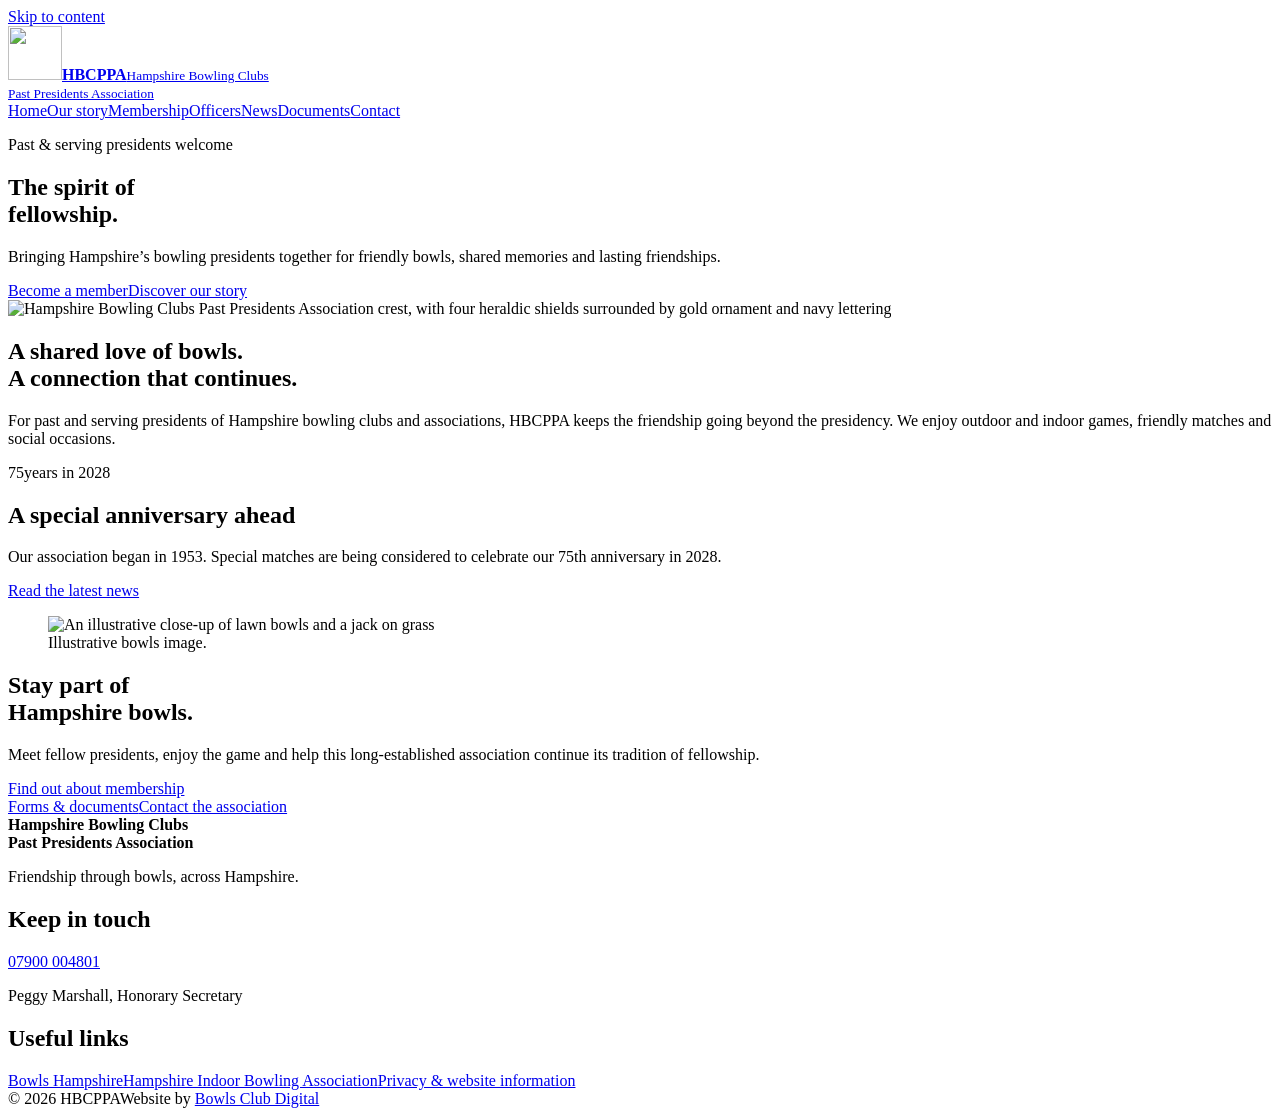
==== public/index.html @ 091e2b3b "Finish HBCPPA public website with crest-led design and original association documents" ====
<!doctype html><html lang="en-GB"><head><meta charset="utf-8"><meta name="viewport" content="width=device-width,initial-scale=1"><title>Hampshire Bowling Clubs Past Presidents Association | HBCPPA</title><meta name="description" content="Fellowship through bowls. History, membership, officers and news from Hampshire Bowling Clubs Past Presidents Association."><meta name="theme-color" content="#102a53"><meta name="color-scheme" content="light dark"><link rel="canonical" href="https://hbcppa-website.pages.dev/"><meta property="og:title" content="Hampshire Bowling Clubs Past Presidents Association | HBCPPA"><meta property="og:description" content="Fellowship through bowls. History, membership, officers and news from Hampshire Bowling Clubs Past Presidents Association."><meta property="og:type" content="website"><meta property="og:image" content="https://hbcppa-website.pages.dev/assets/crest.png"><link rel="icon" href="/assets/crest.png"><link rel="stylesheet" href="/assets/site.css"><script defer src="/assets/site.js"></script><script type="application/ld+json">{"@context": "https://schema.org", "@type": "Organization", "name": "Hampshire Bowling Clubs Past Presidents Association", "alternateName": "HBCPPA", "url": "https://hbcppa-website.pages.dev", "logo": "https://hbcppa-website.pages.dev/assets/crest.png"}</script></head><body><a class="skip" href="#main">Skip to content</a><header class="site-header"><div class="wrap header-inner"><a class="brand" href="/" aria-label="HBCPPA home"><img src="/assets/crest.png" alt="" width="54" height="54"><span><strong>HBCPPA</strong><small>Hampshire Bowling Clubs<br>Past Presidents Association</small></span></a><button class="menu-button" aria-expanded="false" aria-controls="main-nav" hidden>Menu</button><nav id="main-nav" aria-label="Main navigation"><a href="/" aria-current="page">Home</a><a href="/about/">Our story</a><a href="/membership/">Membership</a><a href="/officers/">Officers</a><a href="/news/">News</a><a href="/documents/">Documents</a><a href="/contact/">Contact</a></nav></div></header><main id="main">
<section class="hero wrap"><div class="hero-copy"><p class="eyebrow">Past &amp; serving presidents welcome</p><h1>The spirit of<br>fellowship.</h1><p class="intro">Bringing Hampshire’s bowling presidents together for friendly bowls, shared memories and lasting friendships.</p><div class="actions"><a class="button" href="/membership/">Become a member</a><a class="button secondary" href="/about/">Discover our story</a></div></div><div class="hero-crest"><img src="/assets/crest.png" width="1254" height="1254" alt="Hampshire Bowling Clubs Past Presidents Association crest, with four heraldic shields surrounded by gold ornament and navy lettering" fetchpriority="high"></div></section>
<section class="welcome wrap"><h2>A shared love of bowls.<br>A connection that continues.</h2><p>For past and serving presidents of Hampshire bowling clubs and associations, HBCPPA keeps the friendship going beyond the presidency. We enjoy outdoor and indoor games, friendly matches and social occasions.</p></section>
<section class="wrap news-feature"><div class="anniversary-mark" aria-hidden="true">75<span>years in 2028</span></div><div><h2>A special anniversary ahead</h2><p>Our association began in 1953. Special matches are being considered to celebrate our 75th anniversary in 2028.</p><a class="text-link" href="/news/">Read the latest news</a></div></section>
<section class="wrap fellowship"><figure><img src="/assets/bowls.webp" alt="An illustrative close-up of lawn bowls and a jack on grass" width="1536" height="1024" loading="lazy"><figcaption>Illustrative bowls image.</figcaption></figure><div><h2>Stay part of<br>Hampshire bowls.</h2><p>Meet fellow presidents, enjoy the game and help this long-established association continue its tradition of fellowship.</p><a class="text-link" href="/membership/">Find out about membership</a><div class="useful-pair"><a class="text-link" href="/documents/">Forms &amp; documents</a><a class="text-link" href="/contact/">Contact the association</a></div></div></section></main><footer><div class="wrap footer-top"><div><strong class="footer-name">Hampshire Bowling Clubs<br>Past Presidents Association</strong><p>Friendship through bowls, across Hampshire.</p></div><div><h2>Keep in touch</h2><a href="tel:+447900004801">07900 004801</a><p>Peggy Marshall, Honorary Secretary</p></div><div><h2>Useful links</h2><a href="https://www.bowlshampshire.com/">Bowls Hampshire</a><a href="https://www.hampshireiba.com/">Hampshire Indoor Bowling Association</a><a href="/privacy/">Privacy &amp; website information</a></div></div><div class="wrap footer-bottom"><span>© 2026 HBCPPA</span><span>Website by <a href="https://bowlsclubdigital.com/">Bowls Club Digital</a></span></div></footer></body></html>
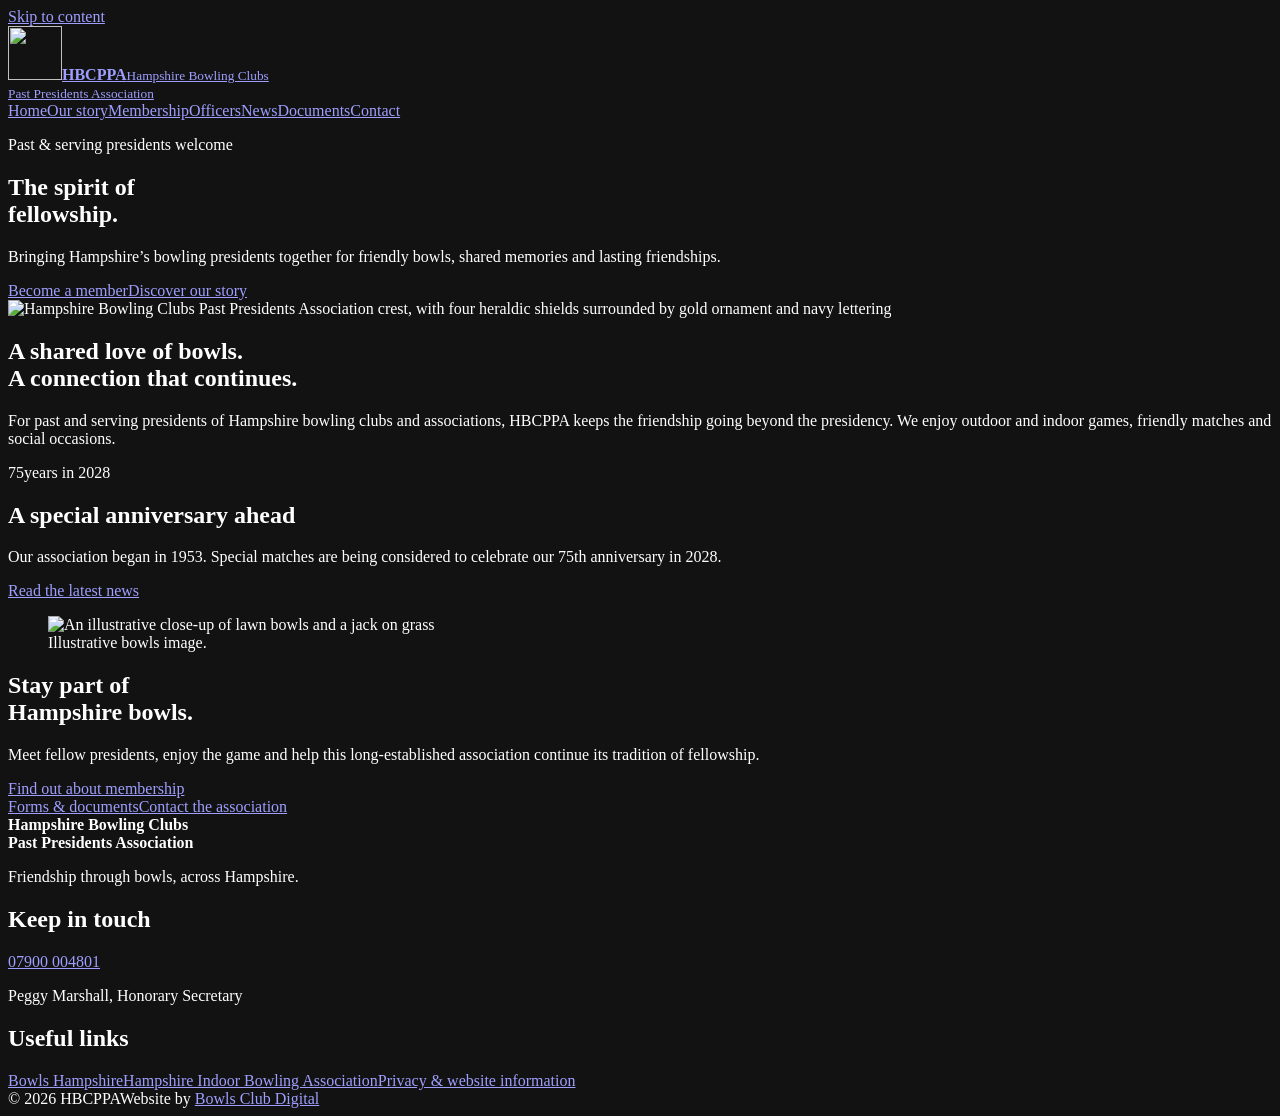
==== commit db61a782: "Carry the association badge's navy burgundy and gold throughout the website" ====
--- a/public/index.html
+++ b/public/index.html
@@ -1,5 +1,5 @@
-<!doctype html><html lang="en-GB"><head><meta charset="utf-8"><meta name="viewport" content="width=device-width,initial-scale=1"><title>Hampshire Bowling Clubs Past Presidents Association | HBCPPA</title><meta name="description" content="Fellowship through bowls. History, membership, officers and news from Hampshire Bowling Clubs Past Presidents Association."><meta name="theme-color" content="#102a53"><meta name="color-scheme" content="light dark"><link rel="canonical" href="https://hbcppa-website.pages.dev/"><meta property="og:title" content="Hampshire Bowling Clubs Past Presidents Association | HBCPPA"><meta property="og:description" content="Fellowship through bowls. History, membership, officers and news from Hampshire Bowling Clubs Past Presidents Association."><meta property="og:type" content="website"><meta property="og:image" content="https://hbcppa-website.pages.dev/assets/crest.png"><link rel="icon" href="/assets/crest.png"><link rel="stylesheet" href="/assets/site.css"><script defer src="/assets/site.js"></script><script type="application/ld+json">{"@context": "https://schema.org", "@type": "Organization", "name": "Hampshire Bowling Clubs Past Presidents Association", "alternateName": "HBCPPA", "url": "https://hbcppa-website.pages.dev", "logo": "https://hbcppa-website.pages.dev/assets/crest.png"}</script></head><body><a class="skip" href="#main">Skip to content</a><header class="site-header"><div class="wrap header-inner"><a class="brand" href="/" aria-label="HBCPPA home"><img src="/assets/crest.png" alt="" width="54" height="54"><span><strong>HBCPPA</strong><small>Hampshire Bowling Clubs<br>Past Presidents Association</small></span></a><button class="menu-button" aria-expanded="false" aria-controls="main-nav" hidden>Menu</button><nav id="main-nav" aria-label="Main navigation"><a href="/" aria-current="page">Home</a><a href="/about/">Our story</a><a href="/membership/">Membership</a><a href="/officers/">Officers</a><a href="/news/">News</a><a href="/documents/">Documents</a><a href="/contact/">Contact</a></nav></div></header><main id="main">
-<section class="hero wrap"><div class="hero-copy"><p class="eyebrow">Past &amp; serving presidents welcome</p><h1>The spirit of<br>fellowship.</h1><p class="intro">Bringing Hampshire’s bowling presidents together for friendly bowls, shared memories and lasting friendships.</p><div class="actions"><a class="button" href="/membership/">Become a member</a><a class="button secondary" href="/about/">Discover our story</a></div></div><div class="hero-crest"><img src="/assets/crest.png" width="1254" height="1254" alt="Hampshire Bowling Clubs Past Presidents Association crest, with four heraldic shields surrounded by gold ornament and navy lettering" fetchpriority="high"></div></section>
+<!doctype html><html lang="en-GB"><head><meta charset="utf-8"><meta name="viewport" content="width=device-width,initial-scale=1"><title>Hampshire Bowling Clubs Past Presidents Association | HBCPPA</title><meta name="description" content="Fellowship through bowls. History, membership, officers and news from Hampshire Bowling Clubs Past Presidents Association."><meta name="theme-color" content="#0c2143"><meta name="color-scheme" content="dark"><link rel="canonical" href="https://hbcppa-website.pages.dev/"><meta property="og:title" content="Hampshire Bowling Clubs Past Presidents Association | HBCPPA"><meta property="og:description" content="Fellowship through bowls. History, membership, officers and news from Hampshire Bowling Clubs Past Presidents Association."><meta property="og:type" content="website"><meta property="og:image" content="https://hbcppa-website.pages.dev/assets/crest.png"><link rel="icon" href="/assets/crest.png"><link rel="stylesheet" href="/assets/site.css"><script defer src="/assets/site.js"></script><script type="application/ld+json">{"@context": "https://schema.org", "@type": "Organization", "name": "Hampshire Bowling Clubs Past Presidents Association", "alternateName": "HBCPPA", "url": "https://hbcppa-website.pages.dev", "logo": "https://hbcppa-website.pages.dev/assets/crest.png"}</script></head><body><a class="skip" href="#main">Skip to content</a><header class="site-header"><div class="wrap header-inner"><a class="brand" href="/" aria-label="HBCPPA home"><img src="/assets/crest.webp" alt="" width="54" height="54"><span><strong>HBCPPA</strong><small>Hampshire Bowling Clubs<br>Past Presidents Association</small></span></a><button class="menu-button" aria-expanded="false" aria-controls="main-nav" hidden>Menu</button><nav id="main-nav" aria-label="Main navigation"><a href="/" aria-current="page">Home</a><a href="/about/">Our story</a><a href="/membership/">Membership</a><a href="/officers/">Officers</a><a href="/news/">News</a><a href="/documents/">Documents</a><a href="/contact/">Contact</a></nav></div></header><main id="main">
+<section class="hero wrap"><div class="hero-copy"><p class="eyebrow">Past &amp; serving presidents welcome</p><h1>The spirit of<br>fellowship.</h1><p class="intro">Bringing Hampshire’s bowling presidents together for friendly bowls, shared memories and lasting friendships.</p><div class="actions"><a class="button" href="/membership/">Become a member</a><a class="button secondary" href="/about/">Discover our story</a></div></div><div class="hero-crest"><img src="/assets/crest.webp" width="1254" height="1254" alt="Hampshire Bowling Clubs Past Presidents Association crest, with four heraldic shields surrounded by gold ornament and navy lettering" fetchpriority="high"></div></section>
 <section class="welcome wrap"><h2>A shared love of bowls.<br>A connection that continues.</h2><p>For past and serving presidents of Hampshire bowling clubs and associations, HBCPPA keeps the friendship going beyond the presidency. We enjoy outdoor and indoor games, friendly matches and social occasions.</p></section>
 <section class="wrap news-feature"><div class="anniversary-mark" aria-hidden="true">75<span>years in 2028</span></div><div><h2>A special anniversary ahead</h2><p>Our association began in 1953. Special matches are being considered to celebrate our 75th anniversary in 2028.</p><a class="text-link" href="/news/">Read the latest news</a></div></section>
 <section class="wrap fellowship"><figure><img src="/assets/bowls.webp" alt="An illustrative close-up of lawn bowls and a jack on grass" width="1536" height="1024" loading="lazy"><figcaption>Illustrative bowls image.</figcaption></figure><div><h2>Stay part of<br>Hampshire bowls.</h2><p>Meet fellow presidents, enjoy the game and help this long-established association continue its tradition of fellowship.</p><a class="text-link" href="/membership/">Find out about membership</a><div class="useful-pair"><a class="text-link" href="/documents/">Forms &amp; documents</a><a class="text-link" href="/contact/">Contact the association</a></div></div></section></main><footer><div class="wrap footer-top"><div><strong class="footer-name">Hampshire Bowling Clubs<br>Past Presidents Association</strong><p>Friendship through bowls, across Hampshire.</p></div><div><h2>Keep in touch</h2><a href="tel:+447900004801">07900 004801</a><p>Peggy Marshall, Honorary Secretary</p></div><div><h2>Useful links</h2><a href="https://www.bowlshampshire.com/">Bowls Hampshire</a><a href="https://www.hampshireiba.com/">Hampshire Indoor Bowling Association</a><a href="/privacy/">Privacy &amp; website information</a></div></div><div class="wrap footer-bottom"><span>© 2026 HBCPPA</span><span>Website by <a href="https://bowlsclubdigital.com/">Bowls Club Digital</a></span></div></footer></body></html>
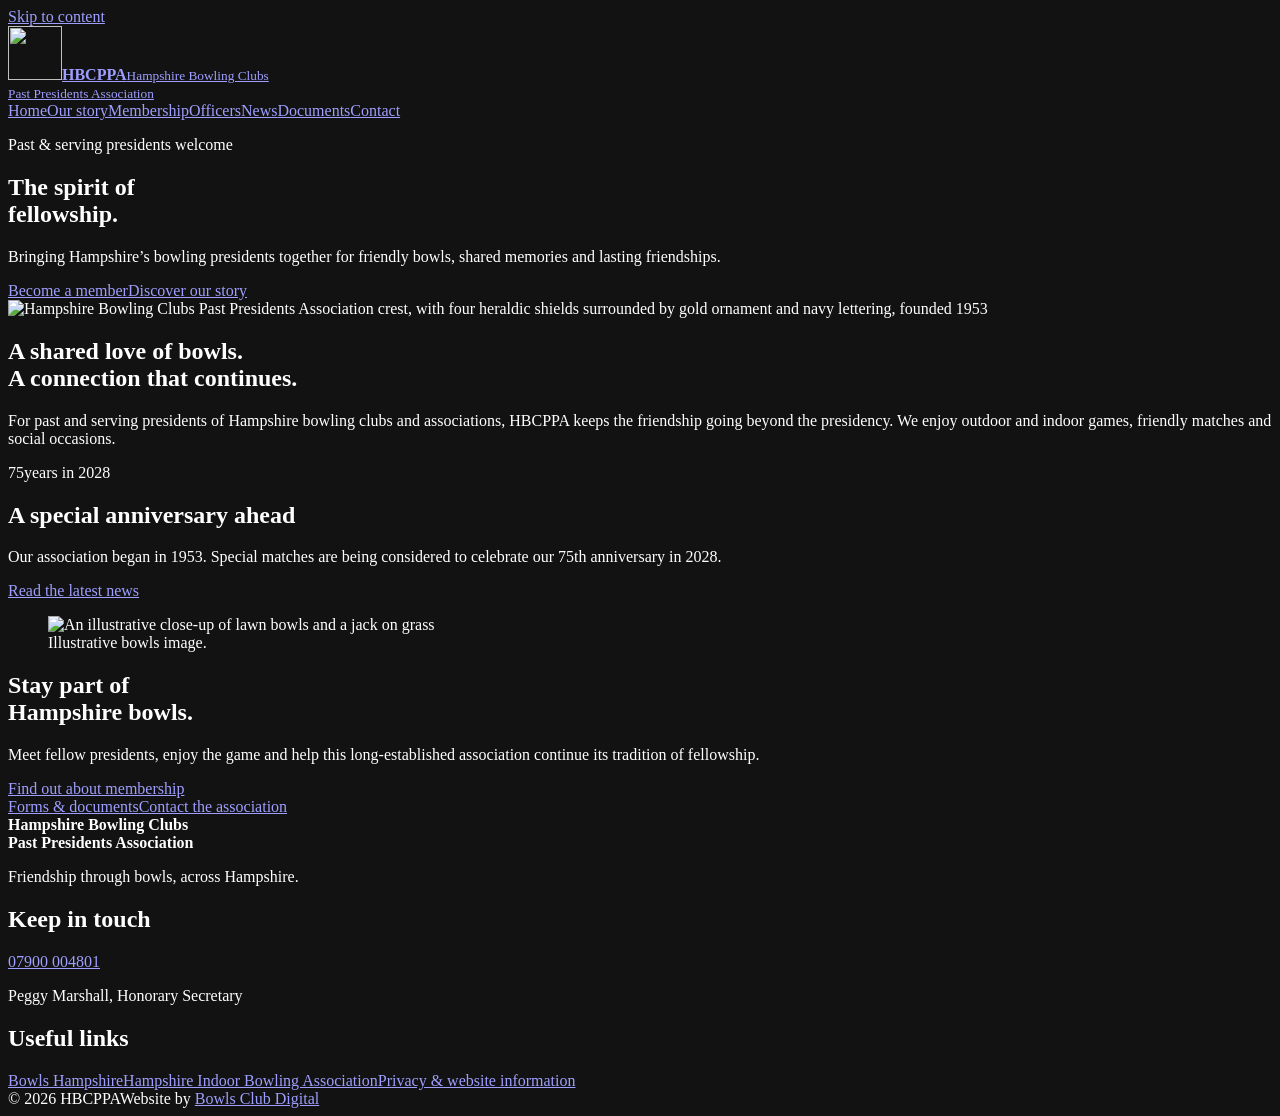
==== commit 1f2563bf: "Replace association crest with supplied corrected 1953 logo" ====
--- a/public/index.html
+++ b/public/index.html
@@ -1,5 +1,5 @@
-<!doctype html><html lang="en-GB"><head><meta charset="utf-8"><meta name="viewport" content="width=device-width,initial-scale=1"><title>Hampshire Bowling Clubs Past Presidents Association | HBCPPA</title><meta name="description" content="Fellowship through bowls. History, membership, officers and news from Hampshire Bowling Clubs Past Presidents Association."><meta name="theme-color" content="#0c2143"><meta name="color-scheme" content="dark"><link rel="canonical" href="https://hbcppa-website.pages.dev/"><meta property="og:title" content="Hampshire Bowling Clubs Past Presidents Association | HBCPPA"><meta property="og:description" content="Fellowship through bowls. History, membership, officers and news from Hampshire Bowling Clubs Past Presidents Association."><meta property="og:type" content="website"><meta property="og:image" content="https://hbcppa-website.pages.dev/assets/crest.png"><link rel="icon" href="/assets/crest.png"><link rel="stylesheet" href="/assets/site.css"><script defer src="/assets/site.js"></script><script type="application/ld+json">{"@context": "https://schema.org", "@type": "Organization", "name": "Hampshire Bowling Clubs Past Presidents Association", "alternateName": "HBCPPA", "url": "https://hbcppa-website.pages.dev", "logo": "https://hbcppa-website.pages.dev/assets/crest.png"}</script></head><body><a class="skip" href="#main">Skip to content</a><header class="site-header"><div class="wrap header-inner"><a class="brand" href="/" aria-label="HBCPPA home"><img src="/assets/crest.webp" alt="" width="54" height="54"><span><strong>HBCPPA</strong><small>Hampshire Bowling Clubs<br>Past Presidents Association</small></span></a><button class="menu-button" aria-expanded="false" aria-controls="main-nav" hidden>Menu</button><nav id="main-nav" aria-label="Main navigation"><a href="/" aria-current="page">Home</a><a href="/about/">Our story</a><a href="/membership/">Membership</a><a href="/officers/">Officers</a><a href="/news/">News</a><a href="/documents/">Documents</a><a href="/contact/">Contact</a></nav></div></header><main id="main">
-<section class="hero wrap"><div class="hero-copy"><p class="eyebrow">Past &amp; serving presidents welcome</p><h1>The spirit of<br>fellowship.</h1><p class="intro">Bringing Hampshire’s bowling presidents together for friendly bowls, shared memories and lasting friendships.</p><div class="actions"><a class="button" href="/membership/">Become a member</a><a class="button secondary" href="/about/">Discover our story</a></div></div><div class="hero-crest"><img src="/assets/crest.webp" width="1254" height="1254" alt="Hampshire Bowling Clubs Past Presidents Association crest, with four heraldic shields surrounded by gold ornament and navy lettering" fetchpriority="high"></div></section>
+<!doctype html><html lang="en-GB"><head><meta charset="utf-8"><meta name="viewport" content="width=device-width,initial-scale=1"><title>Hampshire Bowling Clubs Past Presidents Association | HBCPPA</title><meta name="description" content="Fellowship through bowls. History, membership, officers and news from Hampshire Bowling Clubs Past Presidents Association."><meta name="theme-color" content="#0c2143"><meta name="color-scheme" content="dark"><link rel="canonical" href="https://hbcppa-website.pages.dev/"><meta property="og:title" content="Hampshire Bowling Clubs Past Presidents Association | HBCPPA"><meta property="og:description" content="Fellowship through bowls. History, membership, officers and news from Hampshire Bowling Clubs Past Presidents Association."><meta property="og:type" content="website"><meta property="og:image" content="https://hbcppa-website.pages.dev/assets/crest-1953.jpg"><link rel="icon" href="/assets/crest-1953.jpg"><link rel="stylesheet" href="/assets/site.css"><script defer src="/assets/site.js"></script><script type="application/ld+json">{"@context": "https://schema.org", "@type": "Organization", "name": "Hampshire Bowling Clubs Past Presidents Association", "alternateName": "HBCPPA", "url": "https://hbcppa-website.pages.dev", "logo": "https://hbcppa-website.pages.dev/assets/crest-1953.jpg"}</script></head><body><a class="skip" href="#main">Skip to content</a><header class="site-header"><div class="wrap header-inner"><a class="brand" href="/" aria-label="HBCPPA home"><img src="/assets/crest-1953.webp" alt="" width="54" height="54"><span><strong>HBCPPA</strong><small>Hampshire Bowling Clubs<br>Past Presidents Association</small></span></a><button class="menu-button" aria-expanded="false" aria-controls="main-nav" hidden>Menu</button><nav id="main-nav" aria-label="Main navigation"><a href="/" aria-current="page">Home</a><a href="/about/">Our story</a><a href="/membership/">Membership</a><a href="/officers/">Officers</a><a href="/news/">News</a><a href="/documents/">Documents</a><a href="/contact/">Contact</a></nav></div></header><main id="main">
+<section class="hero wrap"><div class="hero-copy"><p class="eyebrow">Past &amp; serving presidents welcome</p><h1>The spirit of<br>fellowship.</h1><p class="intro">Bringing Hampshire’s bowling presidents together for friendly bowls, shared memories and lasting friendships.</p><div class="actions"><a class="button" href="/membership/">Become a member</a><a class="button secondary" href="/about/">Discover our story</a></div></div><div class="hero-crest"><img src="/assets/crest-1953.webp" width="1254" height="1254" alt="Hampshire Bowling Clubs Past Presidents Association crest, with four heraldic shields surrounded by gold ornament and navy lettering, founded 1953" fetchpriority="high"></div></section>
 <section class="welcome wrap"><h2>A shared love of bowls.<br>A connection that continues.</h2><p>For past and serving presidents of Hampshire bowling clubs and associations, HBCPPA keeps the friendship going beyond the presidency. We enjoy outdoor and indoor games, friendly matches and social occasions.</p></section>
 <section class="wrap news-feature"><div class="anniversary-mark" aria-hidden="true">75<span>years in 2028</span></div><div><h2>A special anniversary ahead</h2><p>Our association began in 1953. Special matches are being considered to celebrate our 75th anniversary in 2028.</p><a class="text-link" href="/news/">Read the latest news</a></div></section>
 <section class="wrap fellowship"><figure><img src="/assets/bowls.webp" alt="An illustrative close-up of lawn bowls and a jack on grass" width="1536" height="1024" loading="lazy"><figcaption>Illustrative bowls image.</figcaption></figure><div><h2>Stay part of<br>Hampshire bowls.</h2><p>Meet fellow presidents, enjoy the game and help this long-established association continue its tradition of fellowship.</p><a class="text-link" href="/membership/">Find out about membership</a><div class="useful-pair"><a class="text-link" href="/documents/">Forms &amp; documents</a><a class="text-link" href="/contact/">Contact the association</a></div></div></section></main><footer><div class="wrap footer-top"><div><strong class="footer-name">Hampshire Bowling Clubs<br>Past Presidents Association</strong><p>Friendship through bowls, across Hampshire.</p></div><div><h2>Keep in touch</h2><a href="tel:+447900004801">07900 004801</a><p>Peggy Marshall, Honorary Secretary</p></div><div><h2>Useful links</h2><a href="https://www.bowlshampshire.com/">Bowls Hampshire</a><a href="https://www.hampshireiba.com/">Hampshire Indoor Bowling Association</a><a href="/privacy/">Privacy &amp; website information</a></div></div><div class="wrap footer-bottom"><span>© 2026 HBCPPA</span><span>Website by <a href="https://bowlsclubdigital.com/">Bowls Club Digital</a></span></div></footer></body></html>
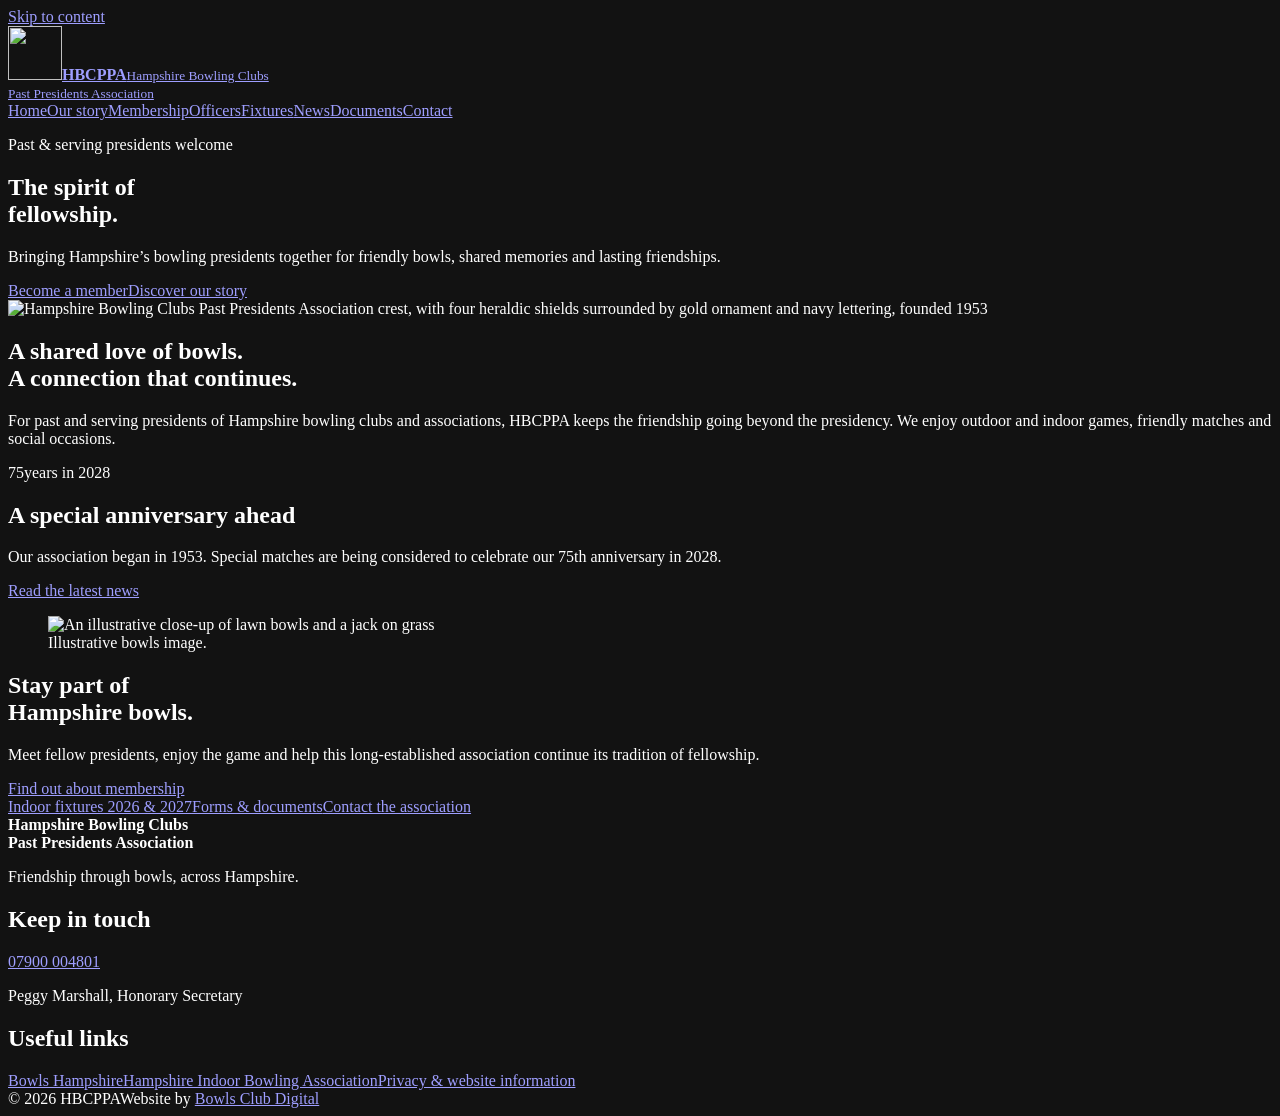
==== commit b5e8c7b5: "Add indoor fixtures for 2026 and 2027 with full match details" ====
--- a/public/index.html
+++ b/public/index.html
@@ -1,5 +1,5 @@
-<!doctype html><html lang="en-GB"><head><meta charset="utf-8"><meta name="viewport" content="width=device-width,initial-scale=1"><title>Hampshire Bowling Clubs Past Presidents Association | HBCPPA</title><meta name="description" content="Fellowship through bowls. History, membership, officers and news from Hampshire Bowling Clubs Past Presidents Association."><meta name="theme-color" content="#0c2143"><meta name="color-scheme" content="dark"><link rel="canonical" href="https://hbcppa-website.pages.dev/"><meta property="og:title" content="Hampshire Bowling Clubs Past Presidents Association | HBCPPA"><meta property="og:description" content="Fellowship through bowls. History, membership, officers and news from Hampshire Bowling Clubs Past Presidents Association."><meta property="og:type" content="website"><meta property="og:image" content="https://hbcppa-website.pages.dev/assets/crest-1953.jpg"><link rel="icon" href="/assets/crest-1953.jpg"><link rel="stylesheet" href="/assets/site.css"><script defer src="/assets/site.js"></script><script type="application/ld+json">{"@context": "https://schema.org", "@type": "Organization", "name": "Hampshire Bowling Clubs Past Presidents Association", "alternateName": "HBCPPA", "url": "https://hbcppa-website.pages.dev", "logo": "https://hbcppa-website.pages.dev/assets/crest-1953.jpg"}</script></head><body><a class="skip" href="#main">Skip to content</a><header class="site-header"><div class="wrap header-inner"><a class="brand" href="/" aria-label="HBCPPA home"><img src="/assets/crest-1953.webp" alt="" width="54" height="54"><span><strong>HBCPPA</strong><small>Hampshire Bowling Clubs<br>Past Presidents Association</small></span></a><button class="menu-button" aria-expanded="false" aria-controls="main-nav" hidden>Menu</button><nav id="main-nav" aria-label="Main navigation"><a href="/" aria-current="page">Home</a><a href="/about/">Our story</a><a href="/membership/">Membership</a><a href="/officers/">Officers</a><a href="/news/">News</a><a href="/documents/">Documents</a><a href="/contact/">Contact</a></nav></div></header><main id="main">
+<!doctype html><html lang="en-GB"><head><meta charset="utf-8"><meta name="viewport" content="width=device-width,initial-scale=1"><title>Hampshire Bowling Clubs Past Presidents Association | HBCPPA</title><meta name="description" content="Fellowship through bowls. History, membership, officers and news from Hampshire Bowling Clubs Past Presidents Association."><meta name="theme-color" content="#0c2143"><meta name="color-scheme" content="dark"><link rel="canonical" href="https://hbcppa-website.pages.dev/"><meta property="og:title" content="Hampshire Bowling Clubs Past Presidents Association | HBCPPA"><meta property="og:description" content="Fellowship through bowls. History, membership, officers and news from Hampshire Bowling Clubs Past Presidents Association."><meta property="og:type" content="website"><meta property="og:image" content="https://hbcppa-website.pages.dev/assets/crest-1953.jpg"><link rel="icon" href="/assets/crest-1953.jpg"><link rel="stylesheet" href="/assets/site.css"><script defer src="/assets/site.js"></script><script type="application/ld+json">{"@context": "https://schema.org", "@type": "Organization", "name": "Hampshire Bowling Clubs Past Presidents Association", "alternateName": "HBCPPA", "url": "https://hbcppa-website.pages.dev", "logo": "https://hbcppa-website.pages.dev/assets/crest-1953.jpg"}</script></head><body><a class="skip" href="#main">Skip to content</a><header class="site-header"><div class="wrap header-inner"><a class="brand" href="/" aria-label="HBCPPA home"><img src="/assets/crest-1953.webp" alt="" width="54" height="54"><span><strong>HBCPPA</strong><small>Hampshire Bowling Clubs<br>Past Presidents Association</small></span></a><button class="menu-button" aria-expanded="false" aria-controls="main-nav" hidden>Menu</button><nav id="main-nav" aria-label="Main navigation"><a href="/" aria-current="page">Home</a><a href="/about/">Our story</a><a href="/membership/">Membership</a><a href="/officers/">Officers</a><a href="/fixtures/">Fixtures</a><a href="/news/">News</a><a href="/documents/">Documents</a><a href="/contact/">Contact</a></nav></div></header><main id="main">
 <section class="hero wrap"><div class="hero-copy"><p class="eyebrow">Past &amp; serving presidents welcome</p><h1>The spirit of<br>fellowship.</h1><p class="intro">Bringing Hampshire’s bowling presidents together for friendly bowls, shared memories and lasting friendships.</p><div class="actions"><a class="button" href="/membership/">Become a member</a><a class="button secondary" href="/about/">Discover our story</a></div></div><div class="hero-crest"><img src="/assets/crest-1953.webp" width="1254" height="1254" alt="Hampshire Bowling Clubs Past Presidents Association crest, with four heraldic shields surrounded by gold ornament and navy lettering, founded 1953" fetchpriority="high"></div></section>
 <section class="welcome wrap"><h2>A shared love of bowls.<br>A connection that continues.</h2><p>For past and serving presidents of Hampshire bowling clubs and associations, HBCPPA keeps the friendship going beyond the presidency. We enjoy outdoor and indoor games, friendly matches and social occasions.</p></section>
 <section class="wrap news-feature"><div class="anniversary-mark" aria-hidden="true">75<span>years in 2028</span></div><div><h2>A special anniversary ahead</h2><p>Our association began in 1953. Special matches are being considered to celebrate our 75th anniversary in 2028.</p><a class="text-link" href="/news/">Read the latest news</a></div></section>
-<section class="wrap fellowship"><figure><img src="/assets/bowls.webp" alt="An illustrative close-up of lawn bowls and a jack on grass" width="1536" height="1024" loading="lazy"><figcaption>Illustrative bowls image.</figcaption></figure><div><h2>Stay part of<br>Hampshire bowls.</h2><p>Meet fellow presidents, enjoy the game and help this long-established association continue its tradition of fellowship.</p><a class="text-link" href="/membership/">Find out about membership</a><div class="useful-pair"><a class="text-link" href="/documents/">Forms &amp; documents</a><a class="text-link" href="/contact/">Contact the association</a></div></div></section></main><footer><div class="wrap footer-top"><div><strong class="footer-name">Hampshire Bowling Clubs<br>Past Presidents Association</strong><p>Friendship through bowls, across Hampshire.</p></div><div><h2>Keep in touch</h2><a href="tel:+447900004801">07900 004801</a><p>Peggy Marshall, Honorary Secretary</p></div><div><h2>Useful links</h2><a href="https://www.bowlshampshire.com/">Bowls Hampshire</a><a href="https://www.hampshireiba.com/">Hampshire Indoor Bowling Association</a><a href="/privacy/">Privacy &amp; website information</a></div></div><div class="wrap footer-bottom"><span>© 2026 HBCPPA</span><span>Website by <a href="https://bowlsclubdigital.com/">Bowls Club Digital</a></span></div></footer></body></html>+<section class="wrap fellowship"><figure><img src="/assets/bowls.webp" alt="An illustrative close-up of lawn bowls and a jack on grass" width="1536" height="1024" loading="lazy"><figcaption>Illustrative bowls image.</figcaption></figure><div><h2>Stay part of<br>Hampshire bowls.</h2><p>Meet fellow presidents, enjoy the game and help this long-established association continue its tradition of fellowship.</p><a class="text-link" href="/membership/">Find out about membership</a><div class="useful-pair"><a class="text-link" href="/fixtures/">Indoor fixtures 2026 &amp; 2027</a><a class="text-link" href="/documents/">Forms &amp; documents</a><a class="text-link" href="/contact/">Contact the association</a></div></div></section></main><footer><div class="wrap footer-top"><div><strong class="footer-name">Hampshire Bowling Clubs<br>Past Presidents Association</strong><p>Friendship through bowls, across Hampshire.</p></div><div><h2>Keep in touch</h2><a href="tel:+447900004801">07900 004801</a><p>Peggy Marshall, Honorary Secretary</p></div><div><h2>Useful links</h2><a href="https://www.bowlshampshire.com/">Bowls Hampshire</a><a href="https://www.hampshireiba.com/">Hampshire Indoor Bowling Association</a><a href="/privacy/">Privacy &amp; website information</a></div></div><div class="wrap footer-bottom"><span>© 2026 HBCPPA</span><span>Website by <a href="https://bowlsclubdigital.com/">Bowls Club Digital</a></span></div></footer></body></html>
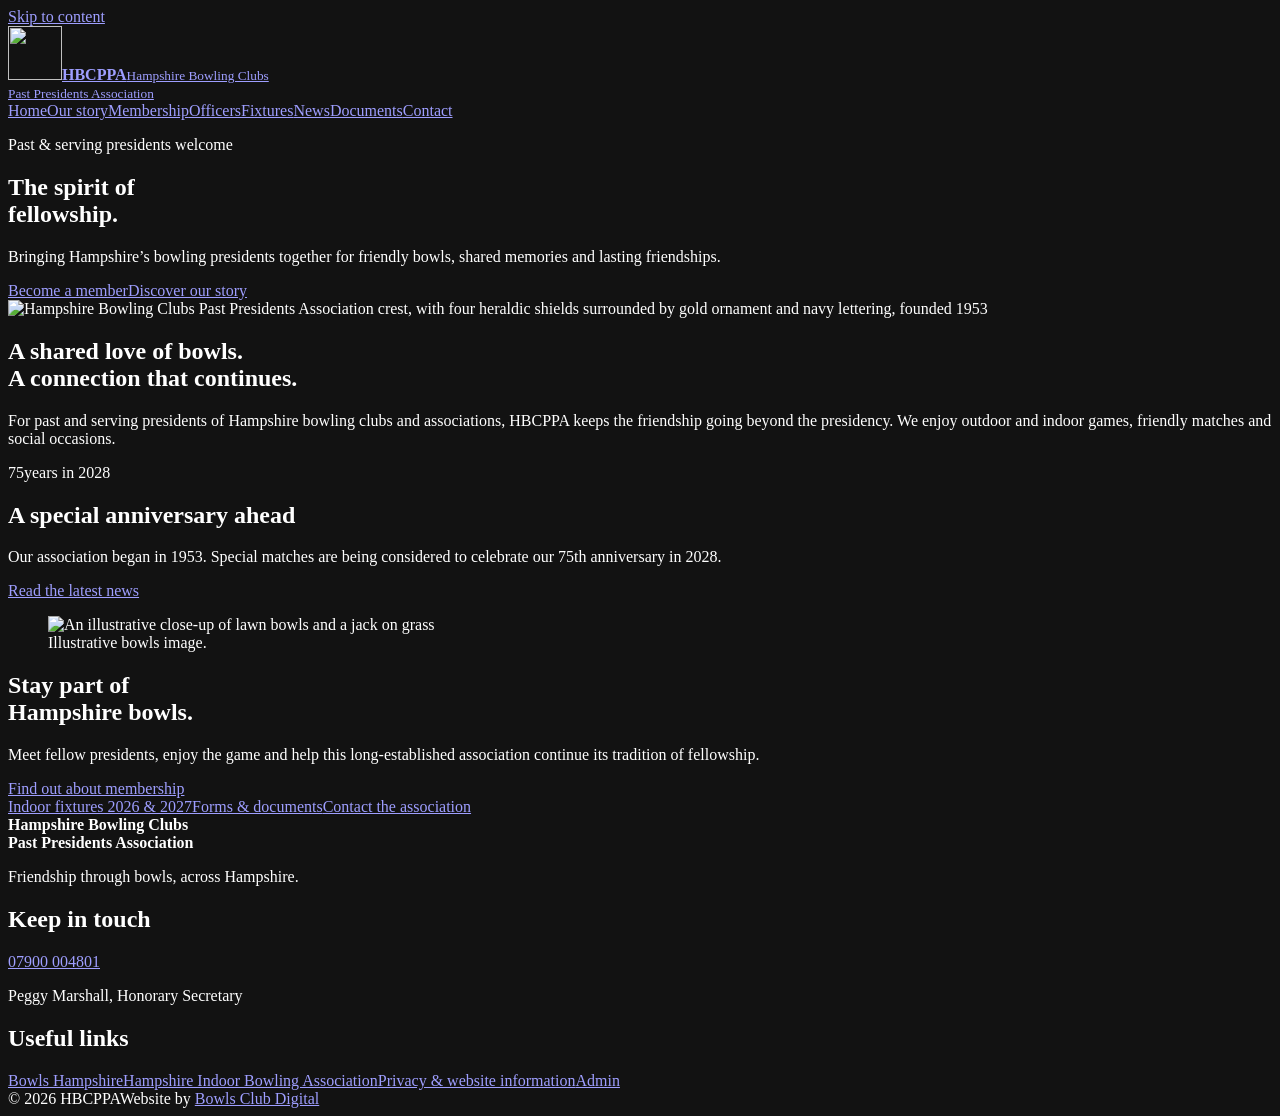
==== commit 16848c4c: "Add shared admin editing for fixtures, results and association news" ====
--- a/public/index.html
+++ b/public/index.html
@@ -1,5 +1,5 @@
-<!doctype html><html lang="en-GB"><head><meta charset="utf-8"><meta name="viewport" content="width=device-width,initial-scale=1"><title>Hampshire Bowling Clubs Past Presidents Association | HBCPPA</title><meta name="description" content="Fellowship through bowls. History, membership, officers and news from Hampshire Bowling Clubs Past Presidents Association."><meta name="theme-color" content="#0c2143"><meta name="color-scheme" content="dark"><link rel="canonical" href="https://hbcppa-website.pages.dev/"><meta property="og:title" content="Hampshire Bowling Clubs Past Presidents Association | HBCPPA"><meta property="og:description" content="Fellowship through bowls. History, membership, officers and news from Hampshire Bowling Clubs Past Presidents Association."><meta property="og:type" content="website"><meta property="og:image" content="https://hbcppa-website.pages.dev/assets/crest-1953.jpg"><link rel="icon" href="/assets/crest-1953.jpg"><link rel="stylesheet" href="/assets/site.css"><script defer src="/assets/site.js"></script><script type="application/ld+json">{"@context": "https://schema.org", "@type": "Organization", "name": "Hampshire Bowling Clubs Past Presidents Association", "alternateName": "HBCPPA", "url": "https://hbcppa-website.pages.dev", "logo": "https://hbcppa-website.pages.dev/assets/crest-1953.jpg"}</script></head><body><a class="skip" href="#main">Skip to content</a><header class="site-header"><div class="wrap header-inner"><a class="brand" href="/" aria-label="HBCPPA home"><img src="/assets/crest-1953.webp" alt="" width="54" height="54"><span><strong>HBCPPA</strong><small>Hampshire Bowling Clubs<br>Past Presidents Association</small></span></a><button class="menu-button" aria-expanded="false" aria-controls="main-nav" hidden>Menu</button><nav id="main-nav" aria-label="Main navigation"><a href="/" aria-current="page">Home</a><a href="/about/">Our story</a><a href="/membership/">Membership</a><a href="/officers/">Officers</a><a href="/fixtures/">Fixtures</a><a href="/news/">News</a><a href="/documents/">Documents</a><a href="/contact/">Contact</a></nav></div></header><main id="main">
+<!doctype html><html lang="en-GB"><head><meta charset="utf-8"><meta name="viewport" content="width=device-width,initial-scale=1"><title>Hampshire Bowling Clubs Past Presidents Association | HBCPPA</title><meta name="description" content="Fellowship through bowls. History, membership, officers and news from Hampshire Bowling Clubs Past Presidents Association."><meta name="theme-color" content="#0c2143"><meta name="color-scheme" content="dark"><link rel="canonical" href="https://hbcppa-website.pages.dev/"><meta property="og:title" content="Hampshire Bowling Clubs Past Presidents Association | HBCPPA"><meta property="og:description" content="Fellowship through bowls. History, membership, officers and news from Hampshire Bowling Clubs Past Presidents Association."><meta property="og:type" content="website"><meta property="og:image" content="https://hbcppa-website.pages.dev/assets/crest-1953.jpg"><link rel="icon" href="/assets/crest-1953.jpg"><link rel="stylesheet" href="/assets/site.css"><link rel="stylesheet" href="/assets/editor.css"><script type="module" src="/assets/public-content.mjs"></script><script defer src="/assets/site.js"></script><script type="application/ld+json">{"@context": "https://schema.org", "@type": "Organization", "name": "Hampshire Bowling Clubs Past Presidents Association", "alternateName": "HBCPPA", "url": "https://hbcppa-website.pages.dev", "logo": "https://hbcppa-website.pages.dev/assets/crest-1953.jpg"}</script></head><body><a class="skip" href="#main">Skip to content</a><header class="site-header"><div class="wrap header-inner"><a class="brand" href="/" aria-label="HBCPPA home"><img src="/assets/crest-1953.webp" alt="" width="54" height="54"><span><strong>HBCPPA</strong><small>Hampshire Bowling Clubs<br>Past Presidents Association</small></span></a><button class="menu-button" aria-expanded="false" aria-controls="main-nav" hidden>Menu</button><nav id="main-nav" aria-label="Main navigation"><a href="/" aria-current="page">Home</a><a href="/about/">Our story</a><a href="/membership/">Membership</a><a href="/officers/">Officers</a><a href="/fixtures/">Fixtures</a><a href="/news/">News</a><a href="/documents/">Documents</a><a href="/contact/">Contact</a></nav></div></header><main id="main">
 <section class="hero wrap"><div class="hero-copy"><p class="eyebrow">Past &amp; serving presidents welcome</p><h1>The spirit of<br>fellowship.</h1><p class="intro">Bringing Hampshire’s bowling presidents together for friendly bowls, shared memories and lasting friendships.</p><div class="actions"><a class="button" href="/membership/">Become a member</a><a class="button secondary" href="/about/">Discover our story</a></div></div><div class="hero-crest"><img src="/assets/crest-1953.webp" width="1254" height="1254" alt="Hampshire Bowling Clubs Past Presidents Association crest, with four heraldic shields surrounded by gold ornament and navy lettering, founded 1953" fetchpriority="high"></div></section>
 <section class="welcome wrap"><h2>A shared love of bowls.<br>A connection that continues.</h2><p>For past and serving presidents of Hampshire bowling clubs and associations, HBCPPA keeps the friendship going beyond the presidency. We enjoy outdoor and indoor games, friendly matches and social occasions.</p></section>
 <section class="wrap news-feature"><div class="anniversary-mark" aria-hidden="true">75<span>years in 2028</span></div><div><h2>A special anniversary ahead</h2><p>Our association began in 1953. Special matches are being considered to celebrate our 75th anniversary in 2028.</p><a class="text-link" href="/news/">Read the latest news</a></div></section>
-<section class="wrap fellowship"><figure><img src="/assets/bowls.webp" alt="An illustrative close-up of lawn bowls and a jack on grass" width="1536" height="1024" loading="lazy"><figcaption>Illustrative bowls image.</figcaption></figure><div><h2>Stay part of<br>Hampshire bowls.</h2><p>Meet fellow presidents, enjoy the game and help this long-established association continue its tradition of fellowship.</p><a class="text-link" href="/membership/">Find out about membership</a><div class="useful-pair"><a class="text-link" href="/fixtures/">Indoor fixtures 2026 &amp; 2027</a><a class="text-link" href="/documents/">Forms &amp; documents</a><a class="text-link" href="/contact/">Contact the association</a></div></div></section></main><footer><div class="wrap footer-top"><div><strong class="footer-name">Hampshire Bowling Clubs<br>Past Presidents Association</strong><p>Friendship through bowls, across Hampshire.</p></div><div><h2>Keep in touch</h2><a href="tel:+447900004801">07900 004801</a><p>Peggy Marshall, Honorary Secretary</p></div><div><h2>Useful links</h2><a href="https://www.bowlshampshire.com/">Bowls Hampshire</a><a href="https://www.hampshireiba.com/">Hampshire Indoor Bowling Association</a><a href="/privacy/">Privacy &amp; website information</a></div></div><div class="wrap footer-bottom"><span>© 2026 HBCPPA</span><span>Website by <a href="https://bowlsclubdigital.com/">Bowls Club Digital</a></span></div></footer></body></html>+<section class="wrap fellowship"><figure><img src="/assets/bowls.webp" alt="An illustrative close-up of lawn bowls and a jack on grass" width="1536" height="1024" loading="lazy"><figcaption>Illustrative bowls image.</figcaption></figure><div><h2>Stay part of<br>Hampshire bowls.</h2><p>Meet fellow presidents, enjoy the game and help this long-established association continue its tradition of fellowship.</p><a class="text-link" href="/membership/">Find out about membership</a><div class="useful-pair"><a class="text-link" href="/fixtures/">Indoor fixtures 2026 &amp; 2027</a><a class="text-link" href="/documents/">Forms &amp; documents</a><a class="text-link" href="/contact/">Contact the association</a></div></div></section><section id="home-results" class="wrap home-updates" hidden><h2>Latest results</h2><div id="home-result-items" class="home-update-grid"></div><a class="text-link" href="/fixtures/">All fixtures &amp; results</a></section><section id="home-news" class="wrap home-updates" hidden><h2>Association news</h2><div id="home-news-items" class="home-update-grid"></div><a class="text-link" href="/news/">All association news</a></section></main><footer><div class="wrap footer-top"><div><strong class="footer-name">Hampshire Bowling Clubs<br>Past Presidents Association</strong><p>Friendship through bowls, across Hampshire.</p></div><div><h2>Keep in touch</h2><a href="tel:+447900004801">07900 004801</a><p>Peggy Marshall, Honorary Secretary</p></div><div><h2>Useful links</h2><a href="https://www.bowlshampshire.com/">Bowls Hampshire</a><a href="https://www.hampshireiba.com/">Hampshire Indoor Bowling Association</a><a href="/privacy/">Privacy &amp; website information</a><a href="/admin/">Admin</a></div></div><div class="wrap footer-bottom"><span>© 2026 HBCPPA</span><span>Website by <a href="https://bowlsclubdigital.com/">Bowls Club Digital</a></span></div></footer></body></html>
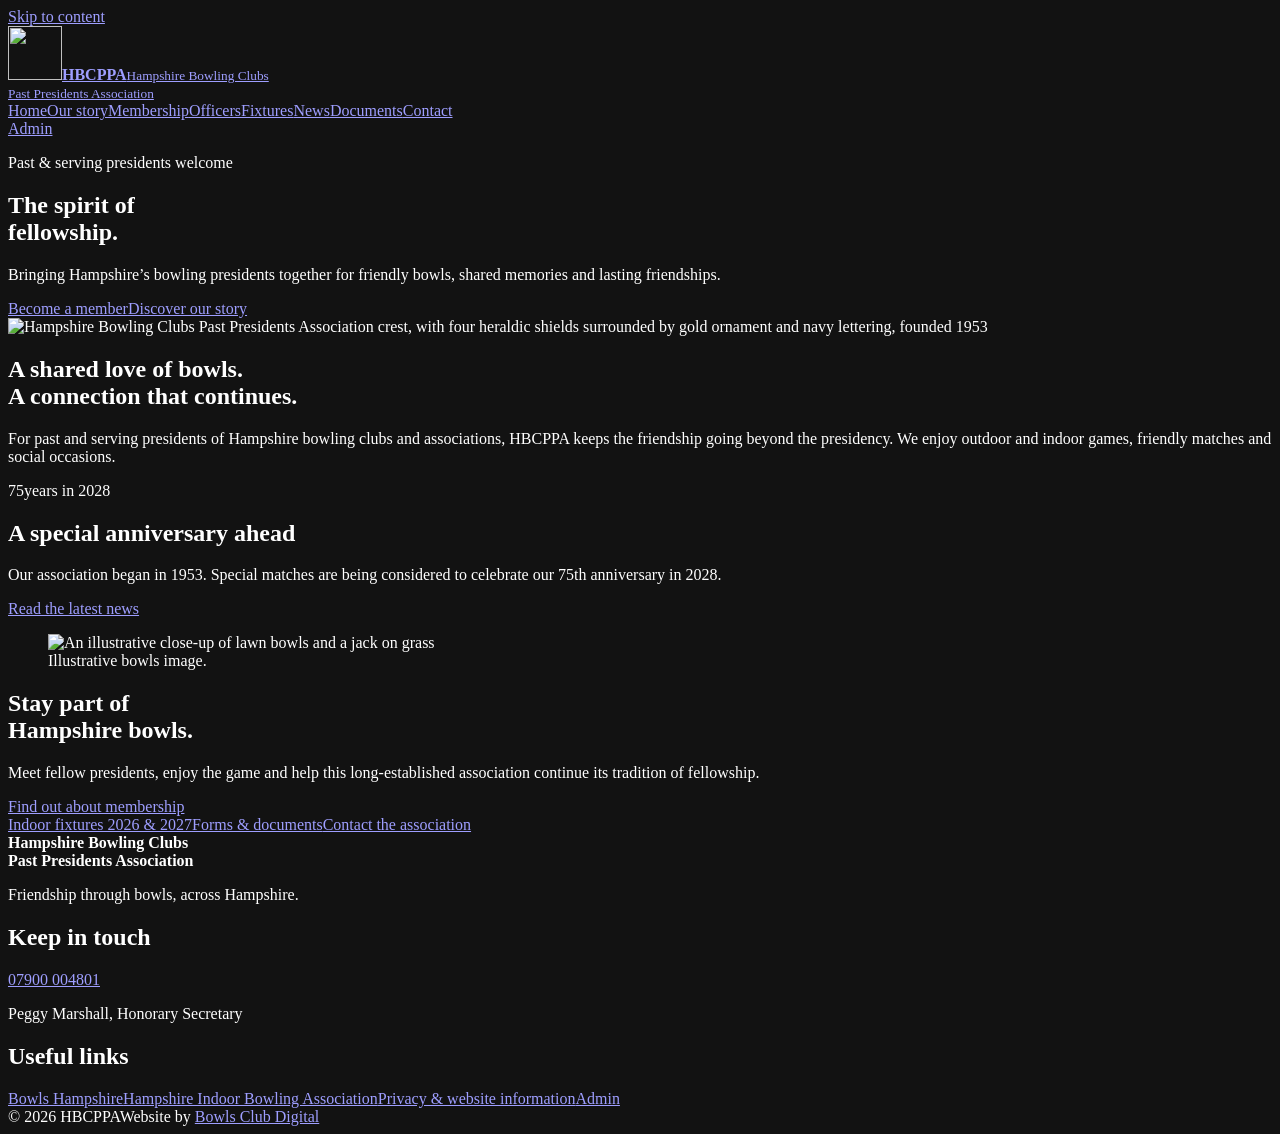
==== commit a2210042: "Add far-right Admin button to every page header" ====
--- a/public/index.html
+++ b/public/index.html
@@ -1,4 +1,4 @@
-<!doctype html><html lang="en-GB"><head><meta charset="utf-8"><meta name="viewport" content="width=device-width,initial-scale=1"><title>Hampshire Bowling Clubs Past Presidents Association | HBCPPA</title><meta name="description" content="Fellowship through bowls. History, membership, officers and news from Hampshire Bowling Clubs Past Presidents Association."><meta name="theme-color" content="#0c2143"><meta name="color-scheme" content="dark"><link rel="canonical" href="https://hbcppa-website.pages.dev/"><meta property="og:title" content="Hampshire Bowling Clubs Past Presidents Association | HBCPPA"><meta property="og:description" content="Fellowship through bowls. History, membership, officers and news from Hampshire Bowling Clubs Past Presidents Association."><meta property="og:type" content="website"><meta property="og:image" content="https://hbcppa-website.pages.dev/assets/crest-1953.jpg"><link rel="icon" href="/assets/crest-1953.jpg"><link rel="stylesheet" href="/assets/site.css"><link rel="stylesheet" href="/assets/editor.css"><script type="module" src="/assets/public-content.mjs"></script><script defer src="/assets/site.js"></script><script type="application/ld+json">{"@context": "https://schema.org", "@type": "Organization", "name": "Hampshire Bowling Clubs Past Presidents Association", "alternateName": "HBCPPA", "url": "https://hbcppa-website.pages.dev", "logo": "https://hbcppa-website.pages.dev/assets/crest-1953.jpg"}</script></head><body><a class="skip" href="#main">Skip to content</a><header class="site-header"><div class="wrap header-inner"><a class="brand" href="/" aria-label="HBCPPA home"><img src="/assets/crest-1953.webp" alt="" width="54" height="54"><span><strong>HBCPPA</strong><small>Hampshire Bowling Clubs<br>Past Presidents Association</small></span></a><button class="menu-button" aria-expanded="false" aria-controls="main-nav" hidden>Menu</button><nav id="main-nav" aria-label="Main navigation"><a href="/" aria-current="page">Home</a><a href="/about/">Our story</a><a href="/membership/">Membership</a><a href="/officers/">Officers</a><a href="/fixtures/">Fixtures</a><a href="/news/">News</a><a href="/documents/">Documents</a><a href="/contact/">Contact</a></nav></div></header><main id="main">
+<!doctype html><html lang="en-GB"><head><meta charset="utf-8"><meta name="viewport" content="width=device-width,initial-scale=1"><title>Hampshire Bowling Clubs Past Presidents Association | HBCPPA</title><meta name="description" content="Fellowship through bowls. History, membership, officers and news from Hampshire Bowling Clubs Past Presidents Association."><meta name="theme-color" content="#0c2143"><meta name="color-scheme" content="dark"><link rel="canonical" href="https://hbcppa-website.pages.dev/"><meta property="og:title" content="Hampshire Bowling Clubs Past Presidents Association | HBCPPA"><meta property="og:description" content="Fellowship through bowls. History, membership, officers and news from Hampshire Bowling Clubs Past Presidents Association."><meta property="og:type" content="website"><meta property="og:image" content="https://hbcppa-website.pages.dev/assets/crest-1953.jpg"><link rel="icon" href="/assets/crest-1953.jpg"><link rel="stylesheet" href="/assets/site.css"><link rel="stylesheet" href="/assets/editor.css"><script type="module" src="/assets/public-content.mjs"></script><script defer src="/assets/site.js"></script><script type="application/ld+json">{"@context": "https://schema.org", "@type": "Organization", "name": "Hampshire Bowling Clubs Past Presidents Association", "alternateName": "HBCPPA", "url": "https://hbcppa-website.pages.dev", "logo": "https://hbcppa-website.pages.dev/assets/crest-1953.jpg"}</script></head><body><a class="skip" href="#main">Skip to content</a><header class="site-header"><div class="wrap header-inner"><a class="brand" href="/" aria-label="HBCPPA home"><img src="/assets/crest-1953.webp" alt="" width="54" height="54"><span><strong>HBCPPA</strong><small>Hampshire Bowling Clubs<br>Past Presidents Association</small></span></a><button class="menu-button" aria-expanded="false" aria-controls="main-nav" hidden>Menu</button><nav id="main-nav" aria-label="Main navigation"><a href="/" aria-current="page">Home</a><a href="/about/">Our story</a><a href="/membership/">Membership</a><a href="/officers/">Officers</a><a href="/fixtures/">Fixtures</a><a href="/news/">News</a><a href="/documents/">Documents</a><a href="/contact/">Contact</a></nav><a class="button header-admin" href="/admin/">Admin</a></div></header><main id="main">
 <section class="hero wrap"><div class="hero-copy"><p class="eyebrow">Past &amp; serving presidents welcome</p><h1>The spirit of<br>fellowship.</h1><p class="intro">Bringing Hampshire’s bowling presidents together for friendly bowls, shared memories and lasting friendships.</p><div class="actions"><a class="button" href="/membership/">Become a member</a><a class="button secondary" href="/about/">Discover our story</a></div></div><div class="hero-crest"><img src="/assets/crest-1953.webp" width="1254" height="1254" alt="Hampshire Bowling Clubs Past Presidents Association crest, with four heraldic shields surrounded by gold ornament and navy lettering, founded 1953" fetchpriority="high"></div></section>
 <section class="welcome wrap"><h2>A shared love of bowls.<br>A connection that continues.</h2><p>For past and serving presidents of Hampshire bowling clubs and associations, HBCPPA keeps the friendship going beyond the presidency. We enjoy outdoor and indoor games, friendly matches and social occasions.</p></section>
 <section class="wrap news-feature"><div class="anniversary-mark" aria-hidden="true">75<span>years in 2028</span></div><div><h2>A special anniversary ahead</h2><p>Our association began in 1953. Special matches are being considered to celebrate our 75th anniversary in 2028.</p><a class="text-link" href="/news/">Read the latest news</a></div></section>
